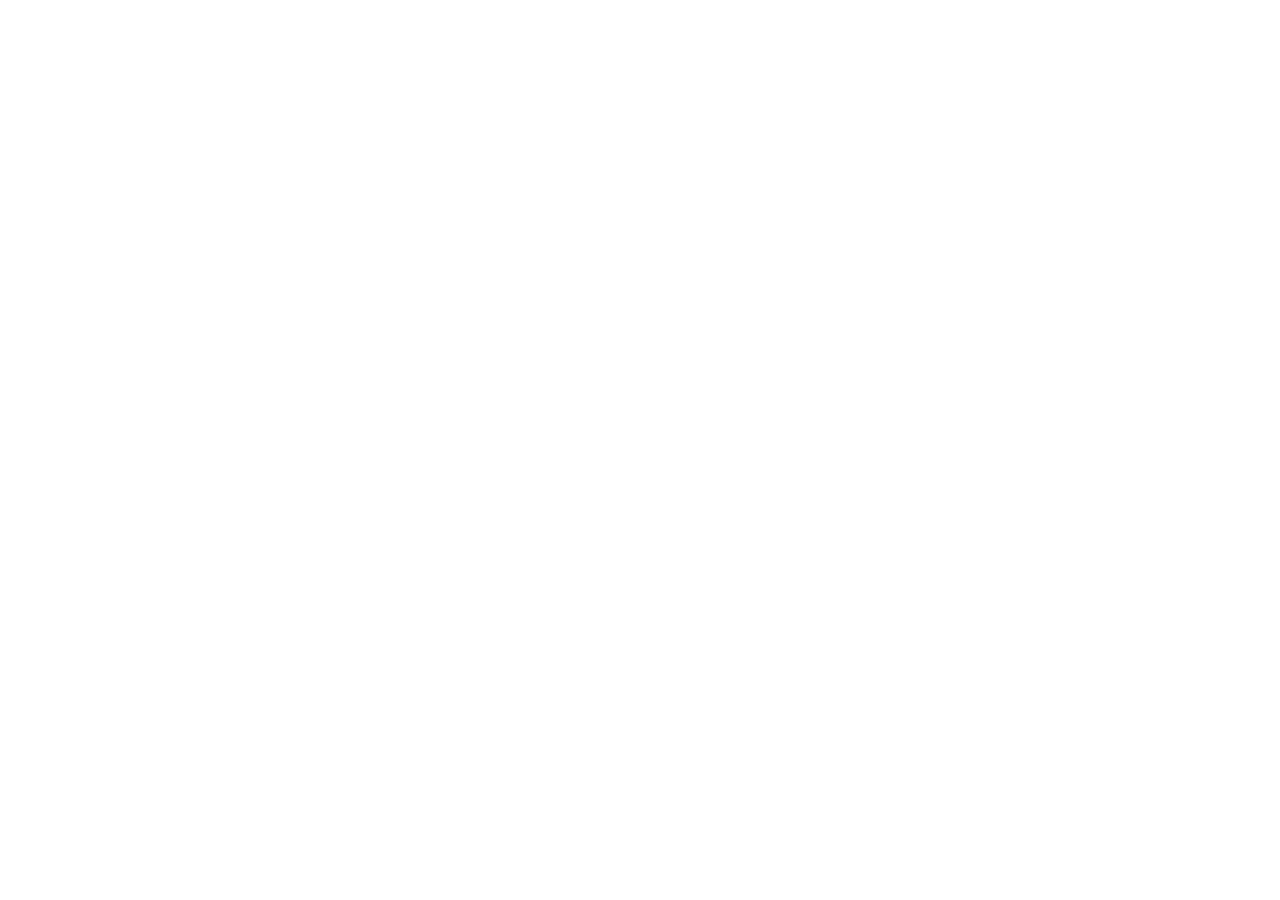
==== FORMATION CSS/contact.html @ 0be92f72 "ajout du fichier contact.html" ====
<!DOCTYPE html>
<html lang="fr">
<head>
    <meta charset="UTF-8">
    <meta name="viewport" content="width=device-width, initial-scale=1.0">
    <title>Document</title>
</head>
<body>
    
</body>
</html>
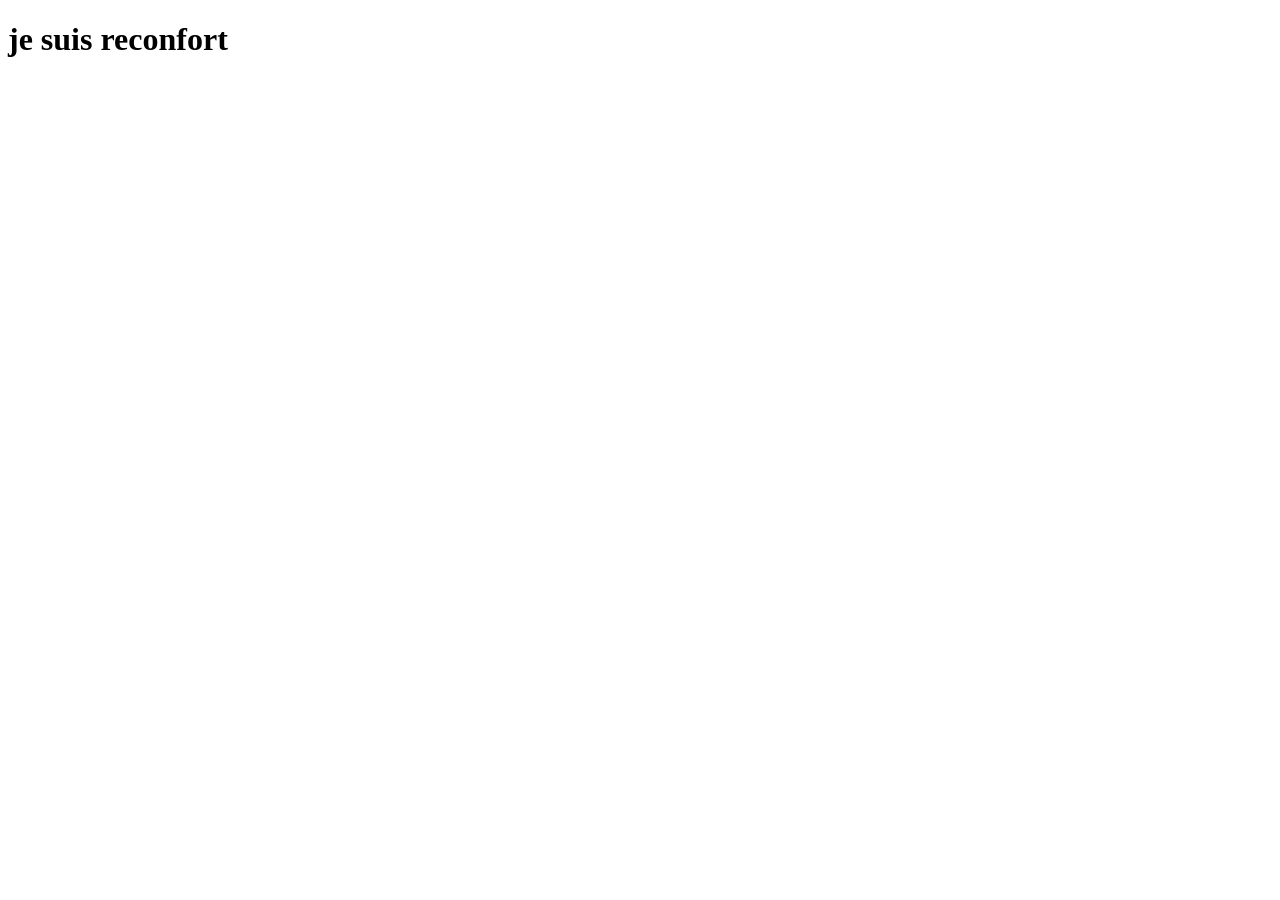
==== commit b1c2e8d9: "modification contact.htm" ====
--- a/FORMATION CSS/contact.html
+++ b/FORMATION CSS/contact.html
@@ -6,6 +6,6 @@
     <title>Document</title>
 </head>
 <body>
-    
+    <h1> je suis reconfort </h1>
 </body>
 </html>
